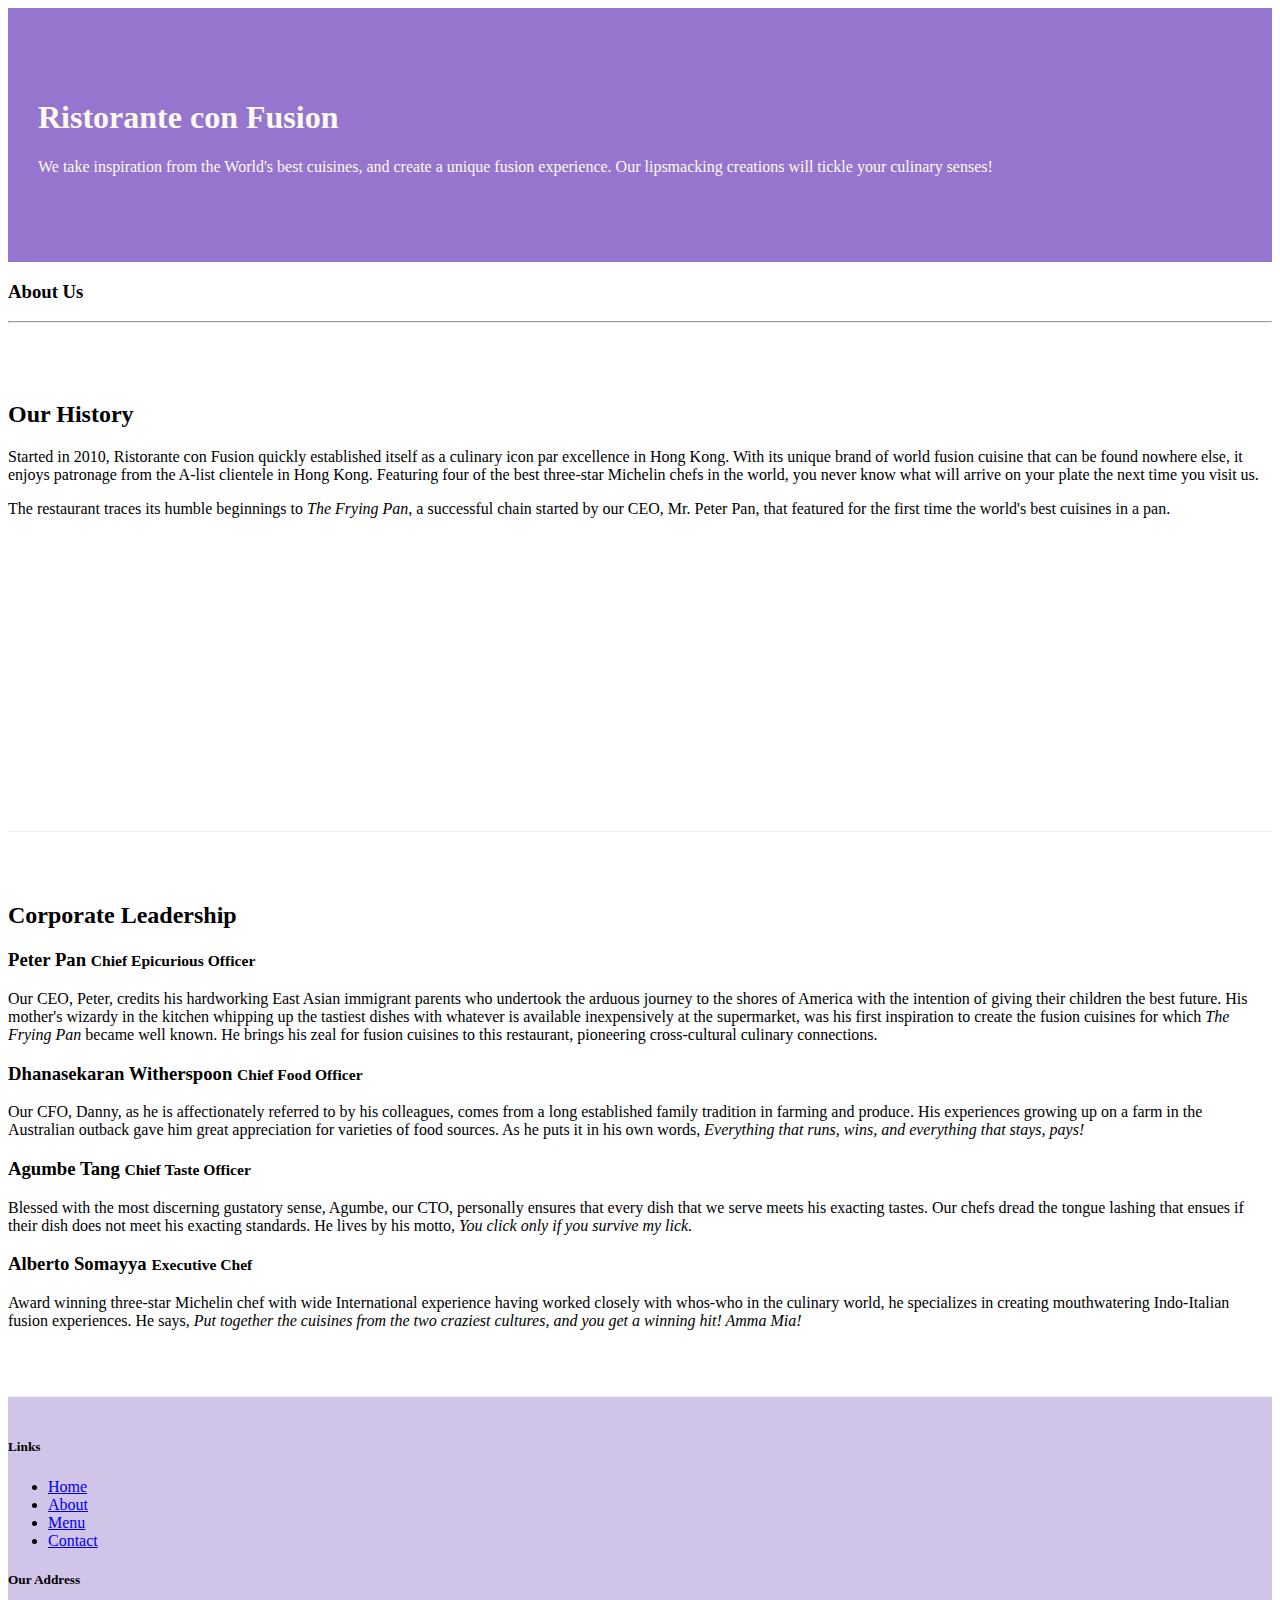
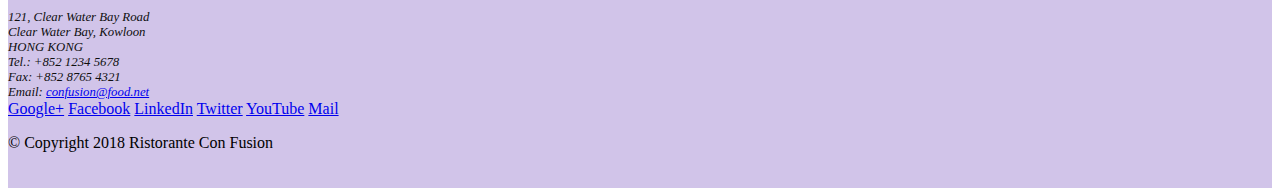
==== aboutus.html @ bcdae332 "Assignment One" ====
<!DOCTYPE html>
<html lang="en">
 
<head>
    <!-- Required meta tags always come first -->
    <meta charset="utf-8">
    <meta name="viewport" content="width=device-width, initial-scale=1, shrink-to-fit=no">
    <meta http-equiv="x-ua-compatible" content="ie=edge">

    <!-- Bootstrap CSS -->
    <link rel="stylesheet" href="node_modules/bootstrap/dist/css/bootstrap.min.css">
    <link href="css/styles.css" rel="stylesheet">
    <title>Ristorante Con Fusion: About Us</title>

</head>

<body>

    <header class="jumbotron">
        <div class="container">
            <div class="row row-header">
                <div class="col-12 col-sm-6">
                    <h1>Ristorante con Fusion</h1>
                    <p>We take inspiration from the World's best cuisines, and create a unique fusion experience. Our lipsmacking creations will tickle your culinary senses!</p>
                </div>
                <div class="col-12 col-sm">
                </div>
            </div>
        </div>
    </header>

    <div class="container">
        <div class="row">
            <div class="col-12">
               <h3>About Us</h3>
               <hr>
            </div>
        </div>

        <div class="row row-content">
            <div class="col-12 col-sm-6">
                <h2>Our History</h2>
                <p>Started in 2010, Ristorante con Fusion quickly established itself as a culinary icon par excellence in Hong Kong. With its unique brand of world fusion cuisine that can be found nowhere else, it enjoys patronage from the A-list clientele in Hong Kong.  Featuring four of the best three-star Michelin chefs in the world, you never know what will arrive on your plate the next time you visit us.</p>
                <p>The restaurant traces its humble beginnings to <em>The Frying Pan</em>, a successful chain started by our CEO, Mr. Peter Pan, that featured for the first time the world's best cuisines in a pan.</p>
            </div>
            <div>
            </div>
        </div>
       

        <div class="row row-content">
            <div class="col-12">
                <h2>Corporate Leadership</h2>
                <h3>Peter Pan <small>Chief Epicurious Officer</small></h3>
                <p class="d-none d-sm-block">Our CEO, Peter, credits his hardworking East Asian immigrant parents who undertook the arduous journey to the shores of America with the intention of giving their children the best future. His mother's wizardy in the kitchen whipping up the tastiest dishes with whatever is available inexpensively at the supermarket, was his first inspiration to create the fusion cuisines for which <em>The Frying Pan</em> became well known. He brings his zeal for fusion cuisines to this restaurant, pioneering cross-cultural culinary connections.</p>
                <h3>Dhanasekaran Witherspoon <small>Chief Food Officer</small></h3>
                <p class="d-none d-sm-block">Our CFO, Danny, as he is affectionately referred to by his colleagues, comes from a long established family tradition in farming and produce. His experiences growing up on a farm in the Australian outback gave him great appreciation for varieties of food sources. As he puts it in his own words, <em>Everything that runs, wins, and everything that stays, pays!</em></p>
                <h3>Agumbe Tang <small>Chief Taste Officer</small></h3>
                <p class="d-none d-sm-block">Blessed with the most discerning gustatory sense, Agumbe, our CTO, personally ensures that every dish that we serve meets his exacting tastes. Our chefs dread the tongue lashing that ensues if their dish does not meet his exacting standards. He lives by his motto, <em>You click only if you survive my lick.</em></p>
                <h3>Alberto Somayya <small>Executive Chef</small></h3>
                <p class="d-none d-sm-block">Award winning three-star Michelin chef with wide International experience having worked closely with whos-who in the culinary world, he specializes in creating mouthwatering Indo-Italian fusion experiences. He says, <em>Put together the cuisines from the two craziest cultures, and you get a winning hit! Amma Mia!</em></p>
            </div>
       </div>

    </div>

    <footer class="footer">
        <div class="container">
            <div class="row">             
                <div class="col-4 offset-1 col-sm-2">
                    <h5>Links</h5>
                    <ul class="list-unstyled">
                        <li><a href="#">Home</a></li>
                        <li><a href="#">About</a></li>
                        <li><a href="#">Menu</a></li>
                        <li><a href="#">Contact</a></li>
                    </ul>
                </div>
                <div class="col-7 col-sm-5">
                    <h5>Our Address</h5>
                    <address>
		              121, Clear Water Bay Road<br>
		              Clear Water Bay, Kowloon<br>
		              HONG KONG<br>
		              Tel.: +852 1234 5678<br>
		              Fax: +852 8765 4321<br>
		              Email: <a href="mailto:confusion@food.net">confusion@food.net</a>
		           </address>
                </div>
                <div class="col-12 col-sm-4 align-self-center">
                    <div class="text-center">
                        <a href="http://google.com/+">Google+</a>
                        <a href="http://www.facebook.com/profile.php?id=">Facebook</a>
                        <a href="http://www.linkedin.com/in/">LinkedIn</a>
                        <a href="http://twitter.com/">Twitter</a>
                        <a href="http://youtube.com/">YouTube</a>
                        <a href="mailto:">Mail</a>
                    </div>
                </div>
           </div>
           <div class="row justify-content-center">             
                <div class="col-auto">
                    <p>© Copyright 2018 Ristorante Con Fusion</p>
                </div>
           </div>
        </div>
    </footer>
    

     <!-- jQuery first, then Popper.js, then Bootstrap JS. -->
     <script src="node_modules/jquery/dist/jquery.slim.min.js"></script>
     <script src="node_modules/popper.js/dist/umd/popper.min.js"></script>
     <script src="node_modules/bootstrap/dist/js/bootstrap.min.js"></script> 
</body>

</html>
---- css/styles.css ----
.row-header{
    margin:0px auto;
    padding:0px;
}

.row-content {
    margin:0px auto;
    padding: 50px 0px 50px 0px;
    border-bottom: 1px ridge;
    min-height:400px;
}

.footer{
    background-color: #D1C4E9;
    margin:0px auto;
    padding: 20px 0px 20px 0px;
}

.jumbotron {
    padding:70px 30px 70px 30px;
    margin:0px auto;
    background: #9575CD ;
    color:floralwhite;
}

address{
    font-size:80%;
    margin:0px;
    color:#0f0f0f;
}
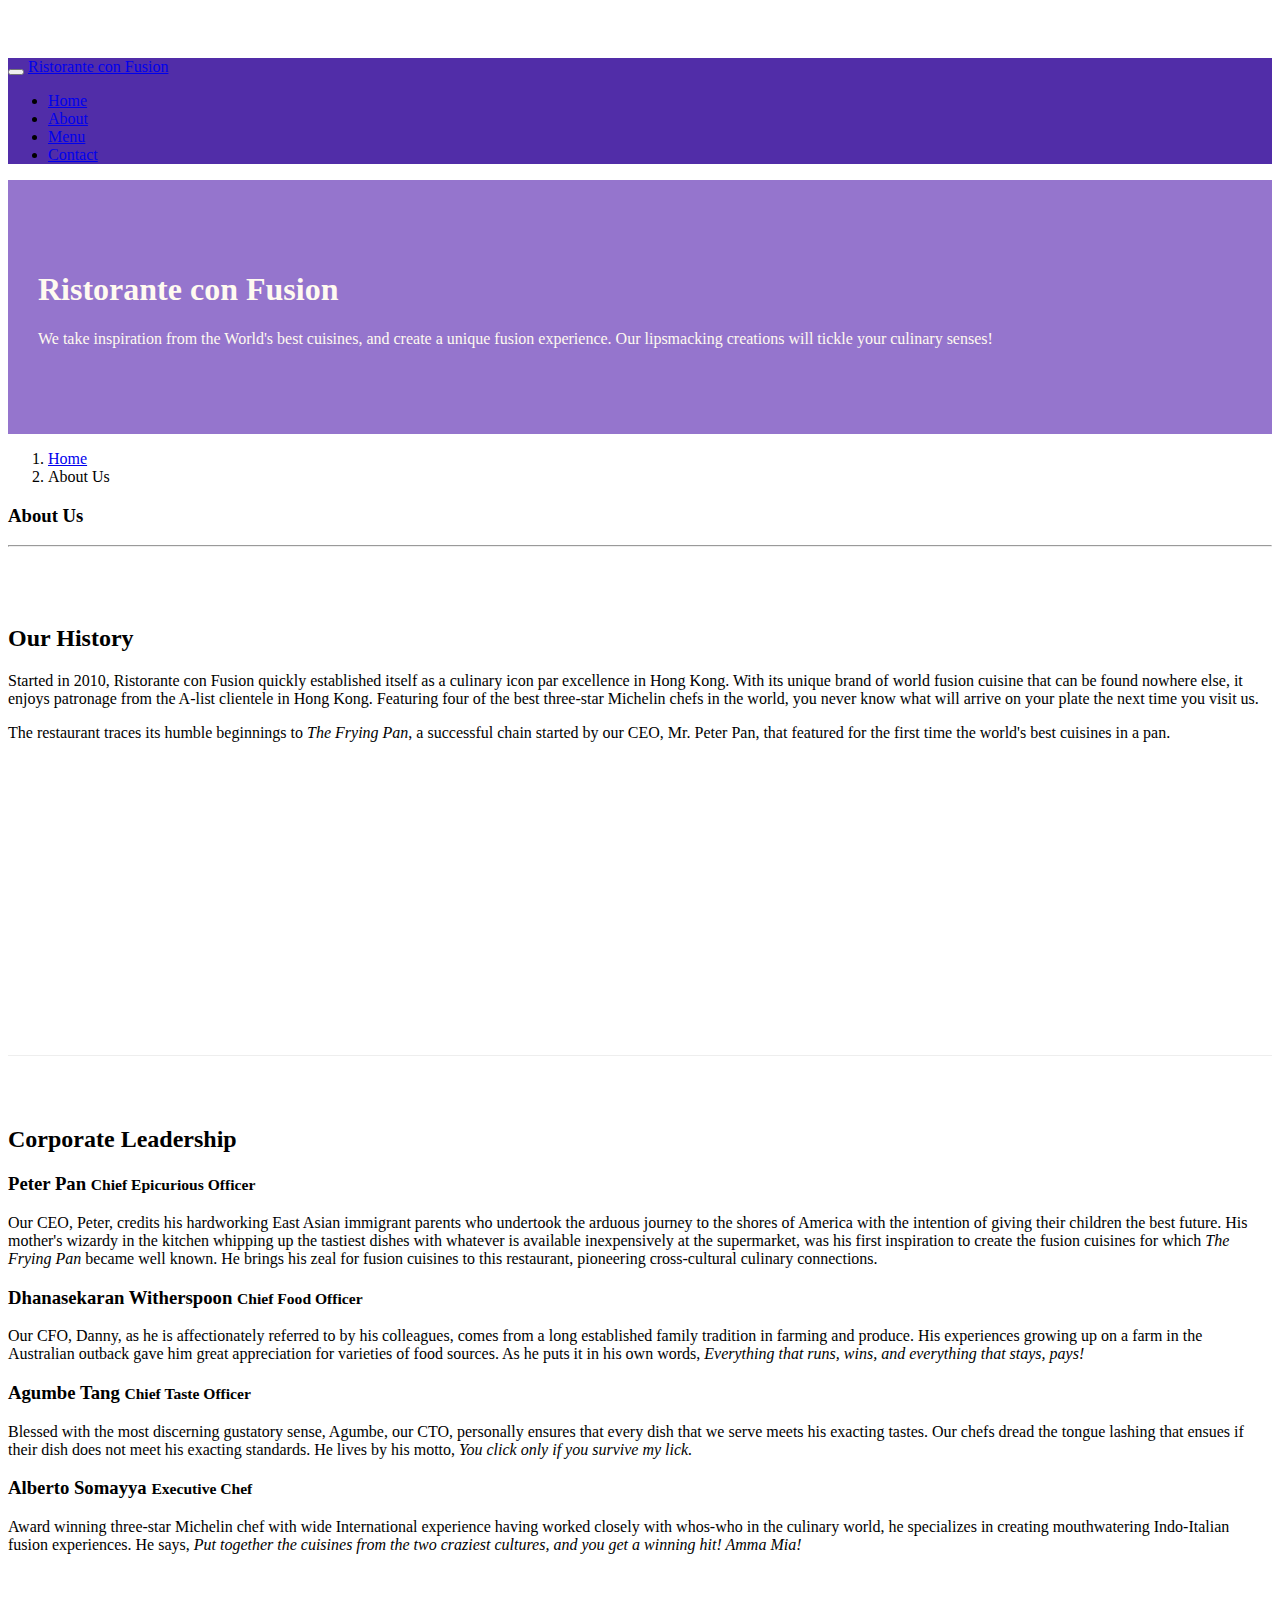
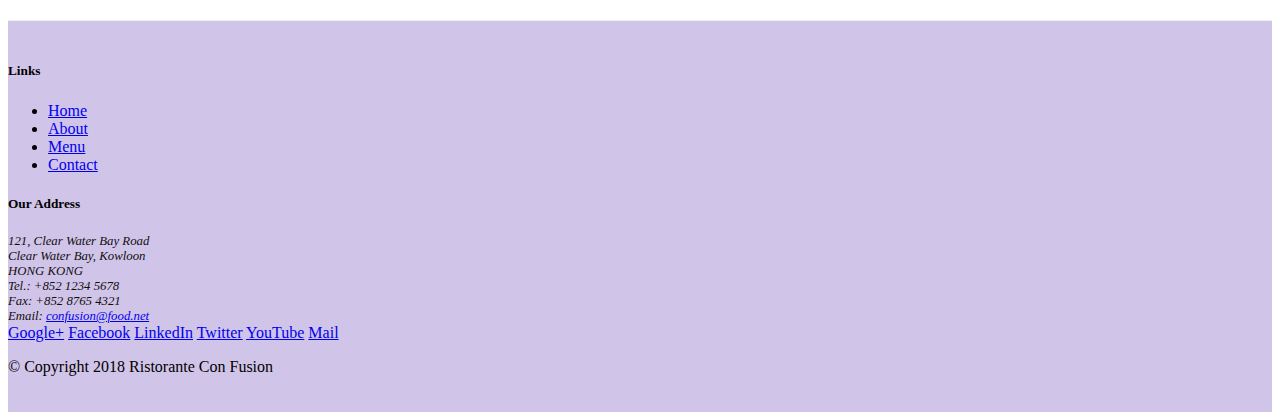
==== commit ac4353a1: "Navbar and Breadcrumbs" ====
--- a/aboutus.html
+++ b/aboutus.html
@@ -15,6 +15,22 @@
 </head>
 
 <body>
+    <nav class="navbar navbar-dark navbar-expand-sm fixed-top">
+        <div class="container">
+            <button class="navbar-toggler" type="button" data-toggle="collapse" data-target="#Navbar">
+                <span class="navbar-toggler-icon"></span>
+            </button>
+            <a href="index.html" class="navbar-brand"> Ristorante con Fusion</a>
+            <div class="collapse navbar-collapse" id="Navbar">
+                <ul class="navbar-nav mr-auto">
+                    <li class="nav-item"><a href="index.html" class="nav-link">Home</a></li>
+                    <li class="nav-item active"><a href="#" class="nav-link">About</a></li>
+                    <li class="nav-item"><a href="#" class="nav-link">Menu</a></li>
+                    <li class="nav-item"><a href="#" class="nav-link">Contact</a></li>
+                </ul>
+            </div>
+        </div>
+    </nav>
 
     <header class="jumbotron">
         <div class="container">
@@ -31,6 +47,10 @@
 
     <div class="container">
         <div class="row">
+            <ol class="col-12 breadcrumb">
+                <li class="breadcrumb-item"><a href="./index.html">Home</a></li>
+                <li class="breadcrumb-item active">About Us</li>
+            </ol>
             <div class="col-12">
                <h3>About Us</h3>
                <hr>
@@ -70,8 +90,8 @@
                 <div class="col-4 offset-1 col-sm-2">
                     <h5>Links</h5>
                     <ul class="list-unstyled">
-                        <li><a href="#">Home</a></li>
-                        <li><a href="#">About</a></li>
+                        <li><a href="./index.html">Home</a></li>
+                        <li><a href="./aboutus.html">About</a></li>
                         <li><a href="#">Menu</a></li>
                         <li><a href="#">Contact</a></li>
                     </ul>
--- a/css/styles.css
+++ b/css/styles.css
@@ -27,4 +27,13 @@
     font-size:80%;
     margin:0px;
     color:#0f0f0f;
+}
+
+body{
+    padding:50px 0px 0px 0px;
+    z-index:0;
+}
+
+.navbar-dark {
+     background-color: #512DA8;
 }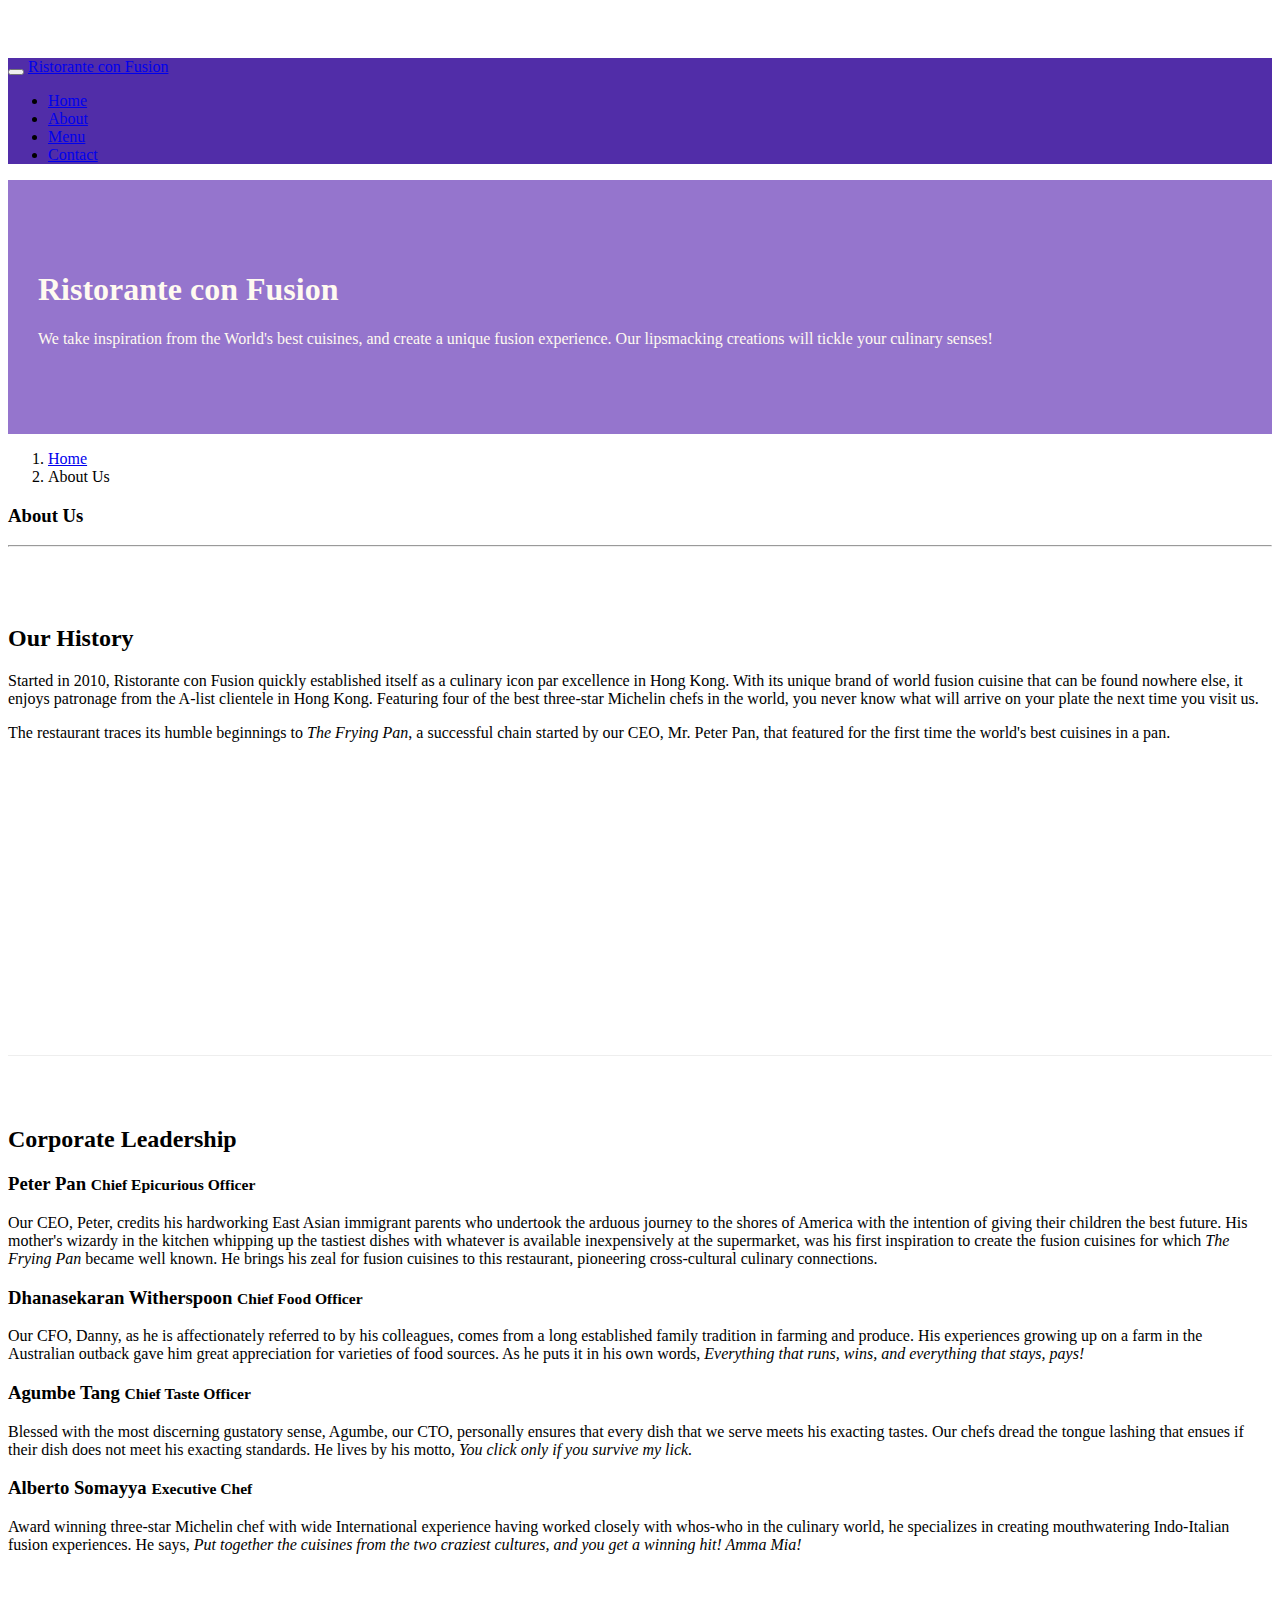
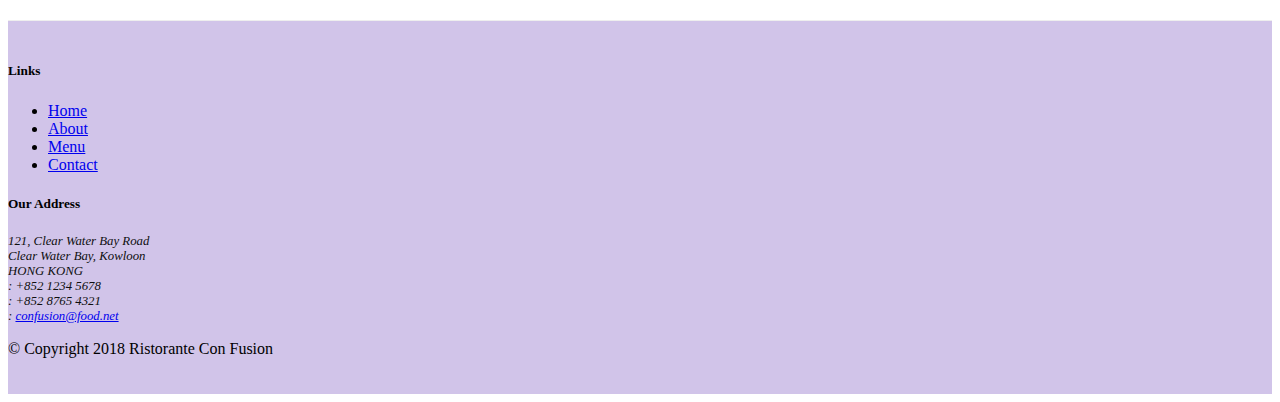
==== commit ae609de8: "Icon Fonts" ====
--- a/aboutus.html
+++ b/aboutus.html
@@ -9,6 +9,8 @@
 
     <!-- Bootstrap CSS -->
     <link rel="stylesheet" href="node_modules/bootstrap/dist/css/bootstrap.min.css">
+    <link rel="stylesheet" href="node_modules/font-awesome/css/font-awesome.min.css">
+    <link rel="stylesheet" href="node_modules/bootstrap-social/bootstrap-social.css">
     <link href="css/styles.css" rel="stylesheet">
     <title>Ristorante Con Fusion: About Us</title>
 
@@ -23,10 +25,10 @@
             <a href="index.html" class="navbar-brand"> Ristorante con Fusion</a>
             <div class="collapse navbar-collapse" id="Navbar">
                 <ul class="navbar-nav mr-auto">
-                    <li class="nav-item"><a href="index.html" class="nav-link">Home</a></li>
-                    <li class="nav-item active"><a href="#" class="nav-link">About</a></li>
-                    <li class="nav-item"><a href="#" class="nav-link">Menu</a></li>
-                    <li class="nav-item"><a href="#" class="nav-link">Contact</a></li>
+                    <li class="nav-item"><a class="nav-link" href="./index.html"><span class="fa fa-home fa-lg"></span> Home</a></li>
+                    <li class="nav-item active"><a class="nav-link" href="#"><span class="fa fa-info fa-lg"></span> About</a></li>
+                    <li class="nav-item"><a class="nav-link" href="#"><span class="fa fa-list fa-lg"></span> Menu</a></li>
+                    <li class="nav-item"><a class="nav-link" href="#"><span class="fa fa-address-card fa-lg"></span> Contact</a></li> 
                 </ul>
             </div>
         </div>
@@ -102,19 +104,20 @@
 		              121, Clear Water Bay Road<br>
 		              Clear Water Bay, Kowloon<br>
 		              HONG KONG<br>
-		              Tel.: +852 1234 5678<br>
-		              Fax: +852 8765 4321<br>
-		              Email: <a href="mailto:confusion@food.net">confusion@food.net</a>
+                      <i class="fa fa-phone fa-lg"></i>: +852 1234 5678<br>
+                      <i class="fa fa-fax fa-lg"></i>: +852 8765 4321<br>
+                      <i class="fa fa-envelope fa-lg"></i>: 
+                      <a href="mailto:confusion@food.net">confusion@food.net</a>
 		           </address>
                 </div>
                 <div class="col-12 col-sm-4 align-self-center">
                     <div class="text-center">
-                        <a href="http://google.com/+">Google+</a>
-                        <a href="http://www.facebook.com/profile.php?id=">Facebook</a>
-                        <a href="http://www.linkedin.com/in/">LinkedIn</a>
-                        <a href="http://twitter.com/">Twitter</a>
-                        <a href="http://youtube.com/">YouTube</a>
-                        <a href="mailto:">Mail</a>
+                        <a class="btn btn-social-icon btn-google" href="http://google.com/+"><i class="fa fa-google-plus"></i></a>
+                        <a class="btn btn-social-icon btn-facebook" href="http://www.facebook.com/profile.php?id="><i class="fa fa-facebook"></i></a>
+                        <a class="btn btn-social-icon btn-linkedin" href="http://www.linkedin.com/in/"><i class="fa fa-linkedin"></i></a>
+                        <a class="btn btn-social-icon btn-twitter" href="http://twitter.com/"><i class="fa fa-twitter"></i></a>
+                        <a class="btn btn-social-icon btn-google" href="http://youtube.com/"><i class="fa fa-youtube"></i></a>
+                        <a class="btn btn-social-icon" href="mailto:"><i class="fa fa-envelope-o"></i></a>
                     </div>
                 </div>
            </div>
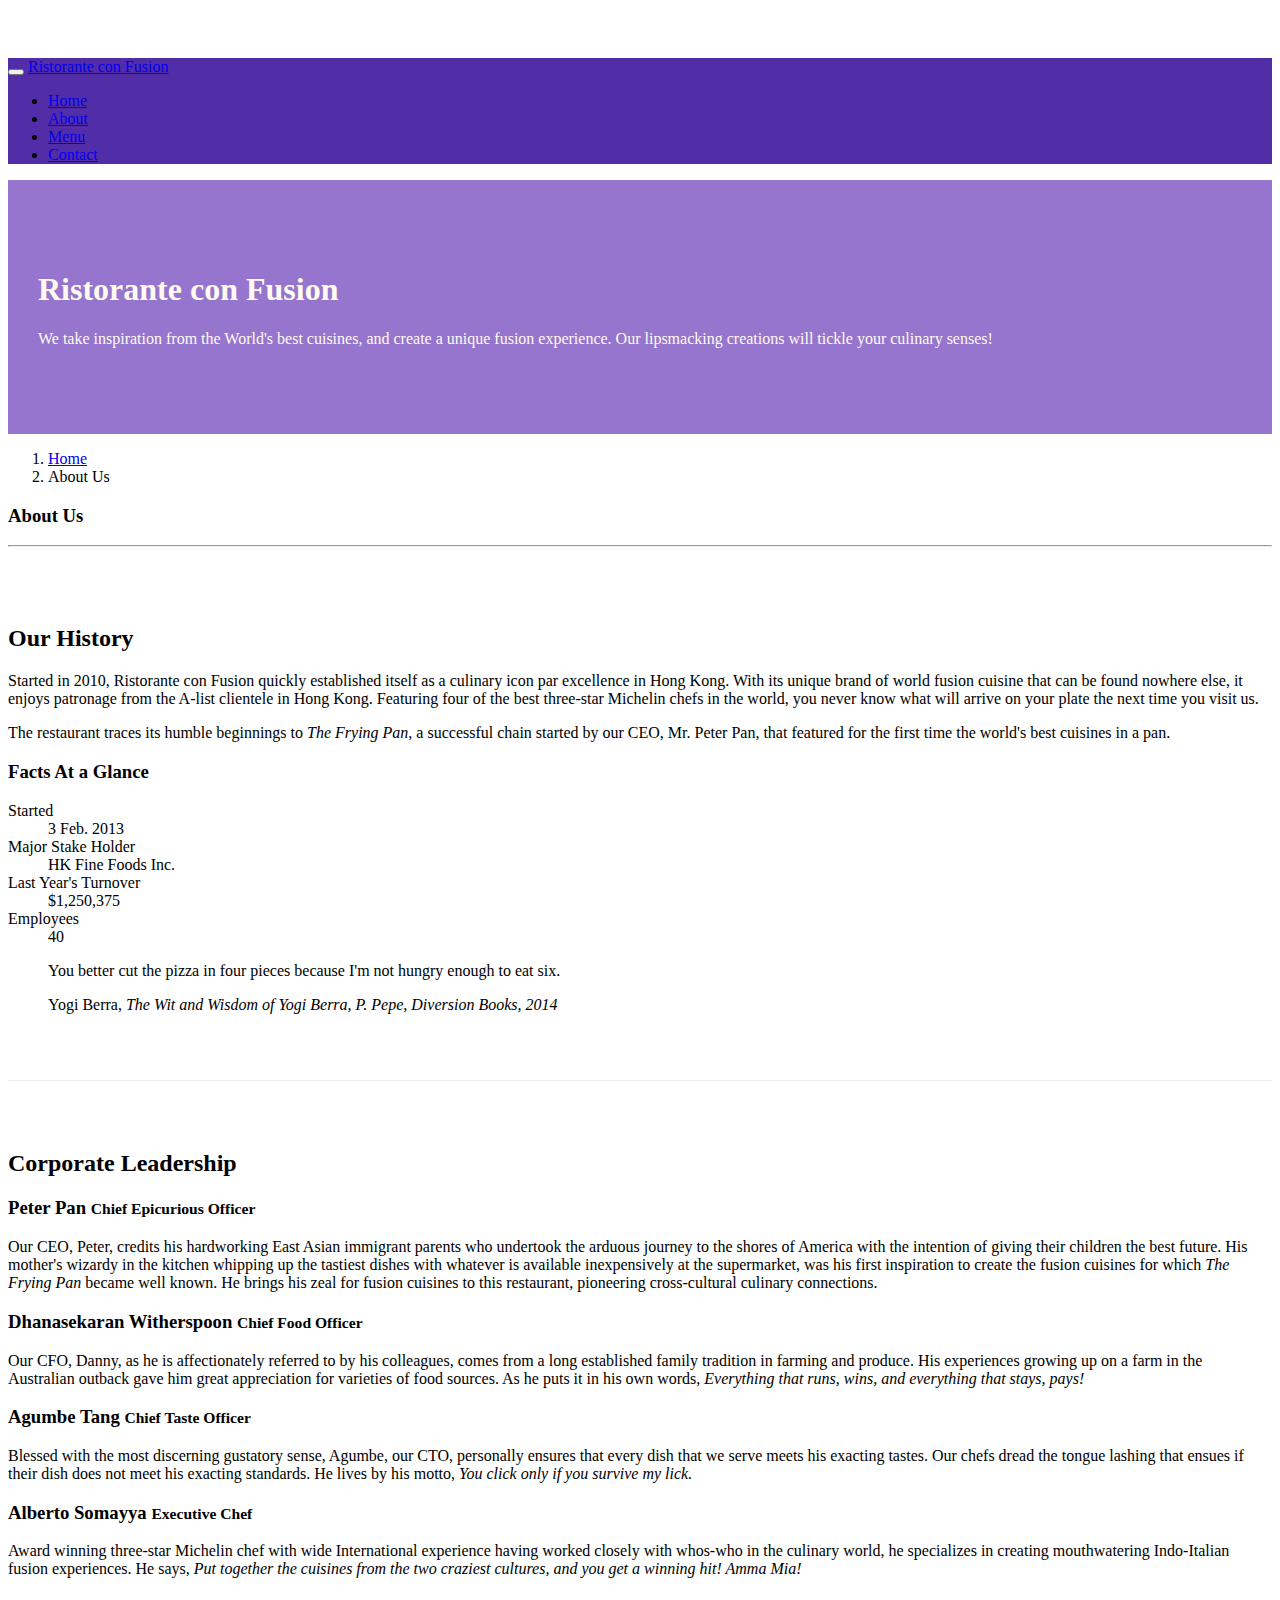
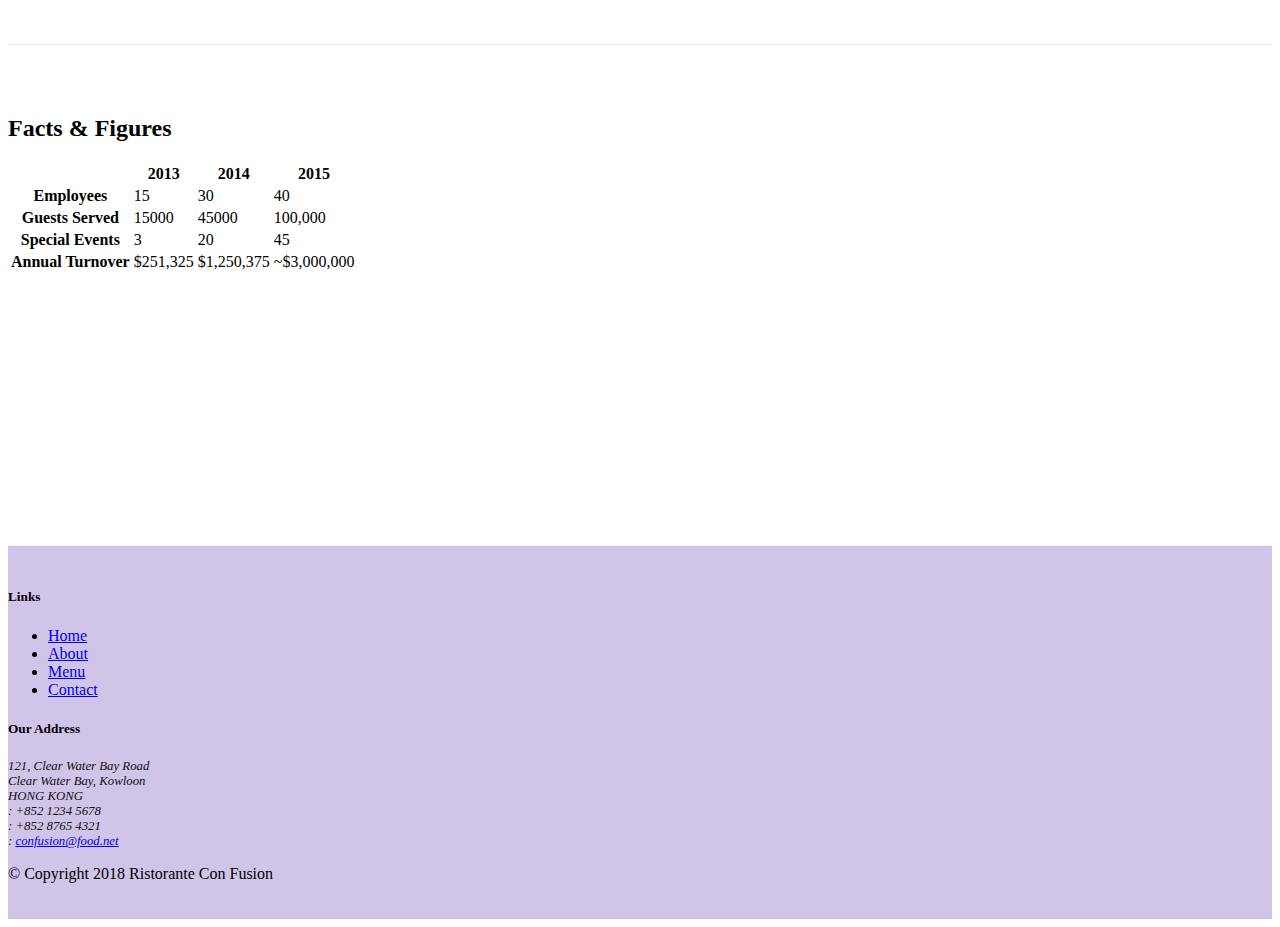
==== commit fa28c8b4: "Tables and Cards" ====
--- a/aboutus.html
+++ b/aboutus.html
@@ -28,7 +28,7 @@
                     <li class="nav-item"><a class="nav-link" href="./index.html"><span class="fa fa-home fa-lg"></span> Home</a></li>
                     <li class="nav-item active"><a class="nav-link" href="#"><span class="fa fa-info fa-lg"></span> About</a></li>
                     <li class="nav-item"><a class="nav-link" href="#"><span class="fa fa-list fa-lg"></span> Menu</a></li>
-                    <li class="nav-item"><a class="nav-link" href="#"><span class="fa fa-address-card fa-lg"></span> Contact</a></li> 
+                    <li class="nav-item"><a class="nav-link" href="./contactus.html"><span class="fa fa-address-card fa-lg"></span> Contact</a></li> 
                 </ul>
             </div>
         </div>
@@ -65,7 +65,34 @@
                 <p>Started in 2010, Ristorante con Fusion quickly established itself as a culinary icon par excellence in Hong Kong. With its unique brand of world fusion cuisine that can be found nowhere else, it enjoys patronage from the A-list clientele in Hong Kong.  Featuring four of the best three-star Michelin chefs in the world, you never know what will arrive on your plate the next time you visit us.</p>
                 <p>The restaurant traces its humble beginnings to <em>The Frying Pan</em>, a successful chain started by our CEO, Mr. Peter Pan, that featured for the first time the world's best cuisines in a pan.</p>
             </div>
-            <div>
+            <div class="col-12 col-sm-6">
+                <div class="card">
+                    <h3 class="card-header bg-primary text-white">Facts At a Glance</h3>
+                    <div class="card-body">
+                        <dl class="row">
+                            <dt class="col-6">Started</dt>
+                            <dd class="col-6">3 Feb. 2013</dd>
+                            <dt class="col-6">Major Stake Holder</dt>
+                            <dd class="col-6">HK Fine Foods Inc.</dd>
+                            <dt class="col-6">Last Year's Turnover</dt>
+                            <dd class="col-6">$1,250,375</dd>
+                            <dt class="col-6">Employees</dt>
+                            <dd class="col-6">40</dd>
+                        </dl>
+                    </div>
+                </div>
+            </div>
+            <div class="col-12">
+                <div class="card card-body bg-light">
+                    <blockquote class="blockquote">
+                        <p class="mb-0">You better cut the pizza in four pieces because
+                            I'm not hungry enough to eat six.</p>
+                        <footer class="blockquote-footer">Yogi Berra,
+                            <cite title="Source Title">The Wit and Wisdom of Yogi Berra,
+                            P. Pepe, Diversion Books, 2014</cite>
+                        </footer>
+                    </blockquote>
+                </div>
             </div>
         </div>
        
@@ -84,6 +111,52 @@
             </div>
        </div>
 
+       <div class="row row-content">
+            <div class="col-12 col-sm-9">
+                <h2>Facts &amp; Figures</h2>
+                <div class="table-responsive">
+                    <table class="table table-striped">
+                        <thead class="thead-dark">
+                            <tr>
+                                <th>&nbsp;</th>
+                                <th>2013</th>
+                                <th>2014</th>
+                                <th>2015</th>
+                            </tr>
+                        </thead>
+                        <tbody>
+                            <tr>
+                                <th>Employees</th>
+                                <td>15</td>
+                                <td>30</td>
+                                <td>40</td>
+                            </tr>
+                            <tr>
+                                <th>Guests Served</th>
+                                <td>15000</td>
+                                <td>45000</td>
+                                <td>100,000</td>
+                            </tr>
+                            <tr>
+                                <th>Special Events</th>
+                                <td>3</td>
+                                <td>20</td>
+                                <td>45</td>
+                            </tr>
+                            <tr>
+                                <th>Annual Turnover</th>
+                                <td>$251,325</td>
+                                <td>$1,250,375</td>
+                                <td>~$3,000,000</td>
+                            </tr>
+                        </tbody>
+                    </table>
+                </div>
+            </div>
+            <div class="col-12 col-sm-3">
+            </div>
+        </div> 
+
     </div>
 
     <footer class="footer">
@@ -95,7 +168,7 @@
                         <li><a href="./index.html">Home</a></li>
                         <li><a href="./aboutus.html">About</a></li>
                         <li><a href="#">Menu</a></li>
-                        <li><a href="#">Contact</a></li>
+                        <li><a href="./contactus.html">Contact</a></li>
                     </ul>
                 </div>
                 <div class="col-7 col-sm-5">
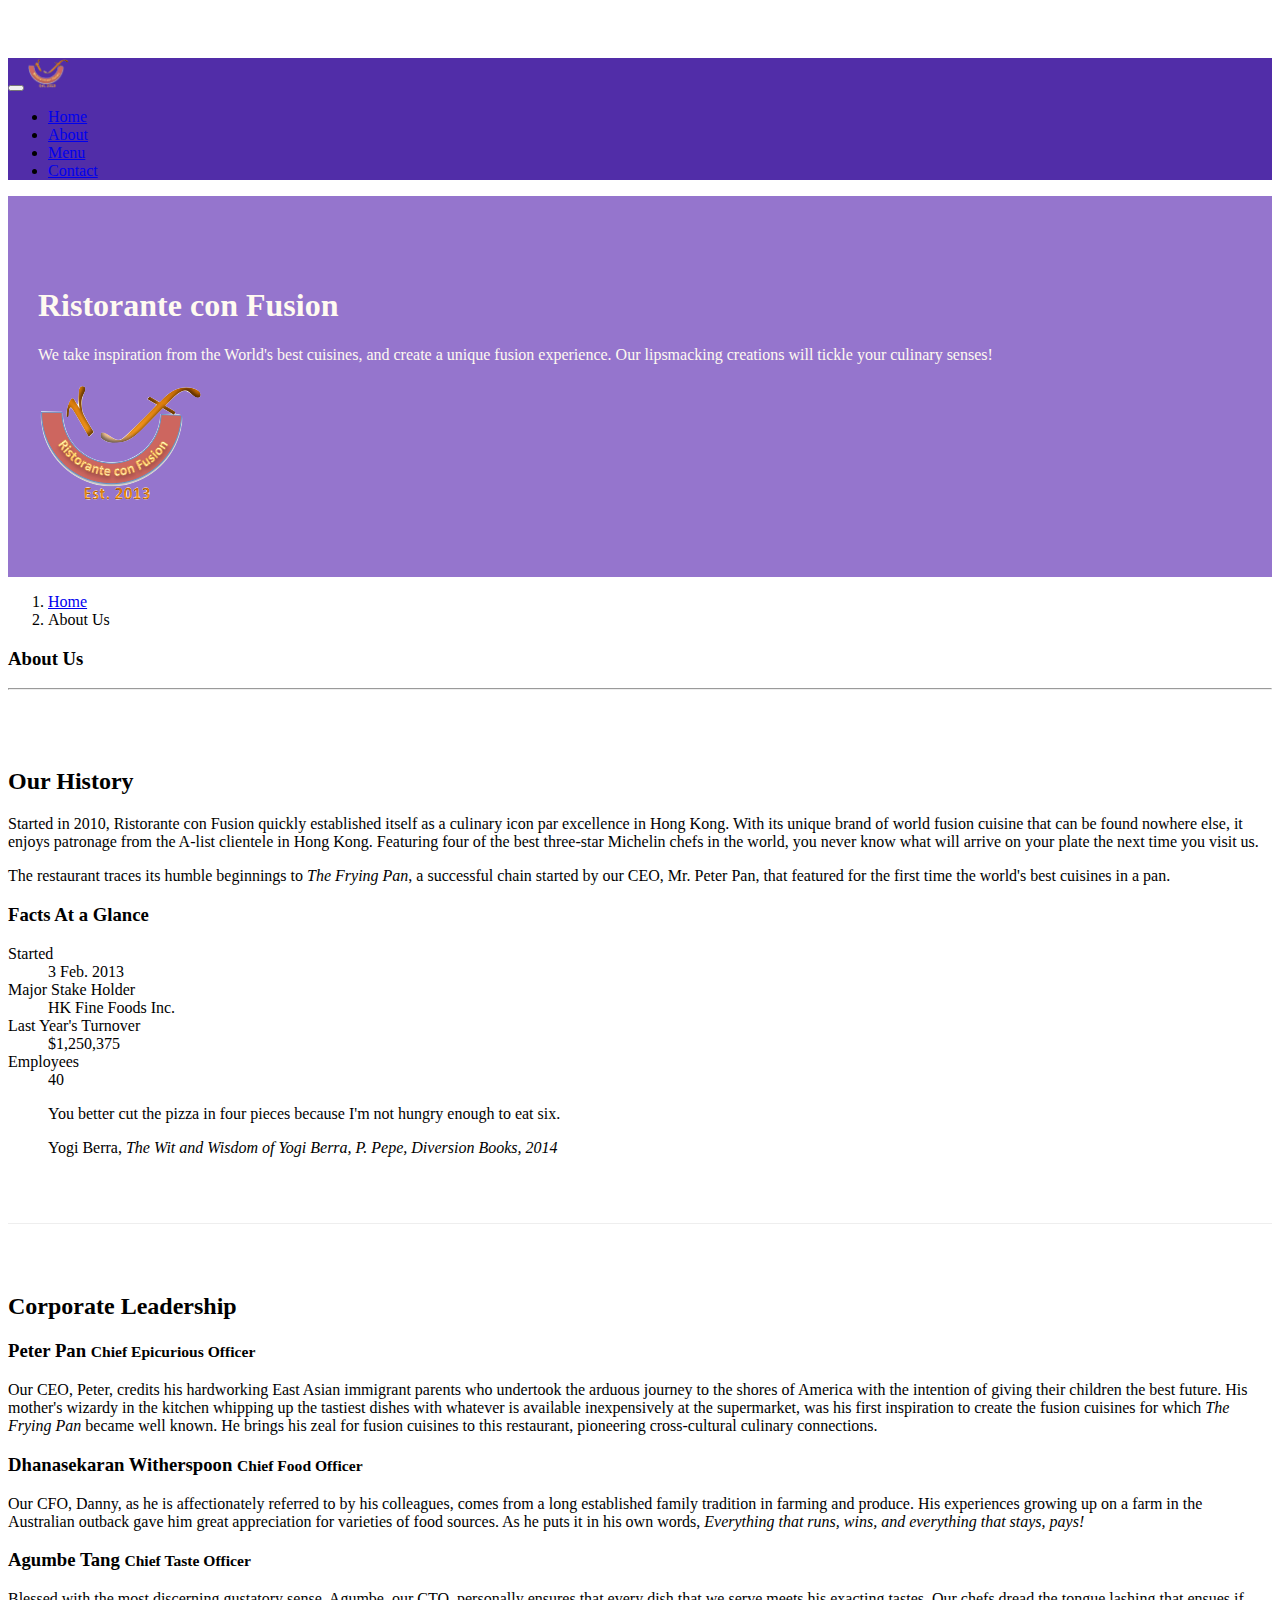
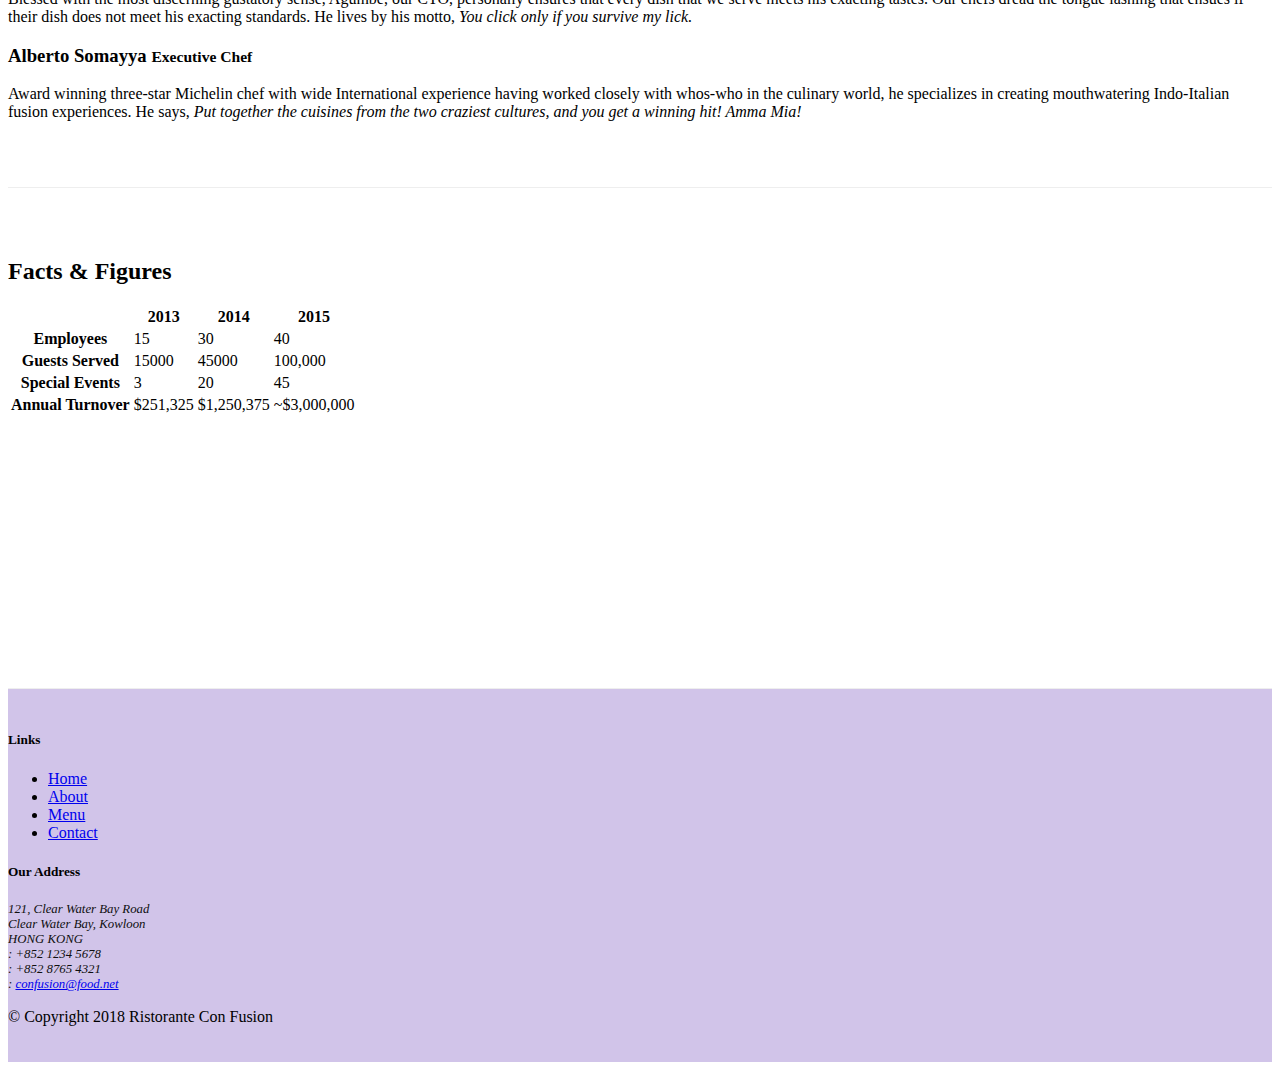
==== commit 549900f9: "images and media" ====
--- a/aboutus.html
+++ b/aboutus.html
@@ -22,7 +22,7 @@
             <button class="navbar-toggler" type="button" data-toggle="collapse" data-target="#Navbar">
                 <span class="navbar-toggler-icon"></span>
             </button>
-            <a href="index.html" class="navbar-brand"> Ristorante con Fusion</a>
+            <a class="navbar-brand mr-auto" href="#"><img src="img/logo.png" height="30" width="41"></a>
             <div class="collapse navbar-collapse" id="Navbar">
                 <ul class="navbar-nav mr-auto">
                     <li class="nav-item"><a class="nav-link" href="./index.html"><span class="fa fa-home fa-lg"></span> Home</a></li>
@@ -41,7 +41,8 @@
                     <h1>Ristorante con Fusion</h1>
                     <p>We take inspiration from the World's best cuisines, and create a unique fusion experience. Our lipsmacking creations will tickle your culinary senses!</p>
                 </div>
-                <div class="col-12 col-sm">
+                <div class="col-12 col-sm align-self-center">
+                    <img src="img/logo.png" class="img-fluid">
                 </div>
             </div>
         </div>
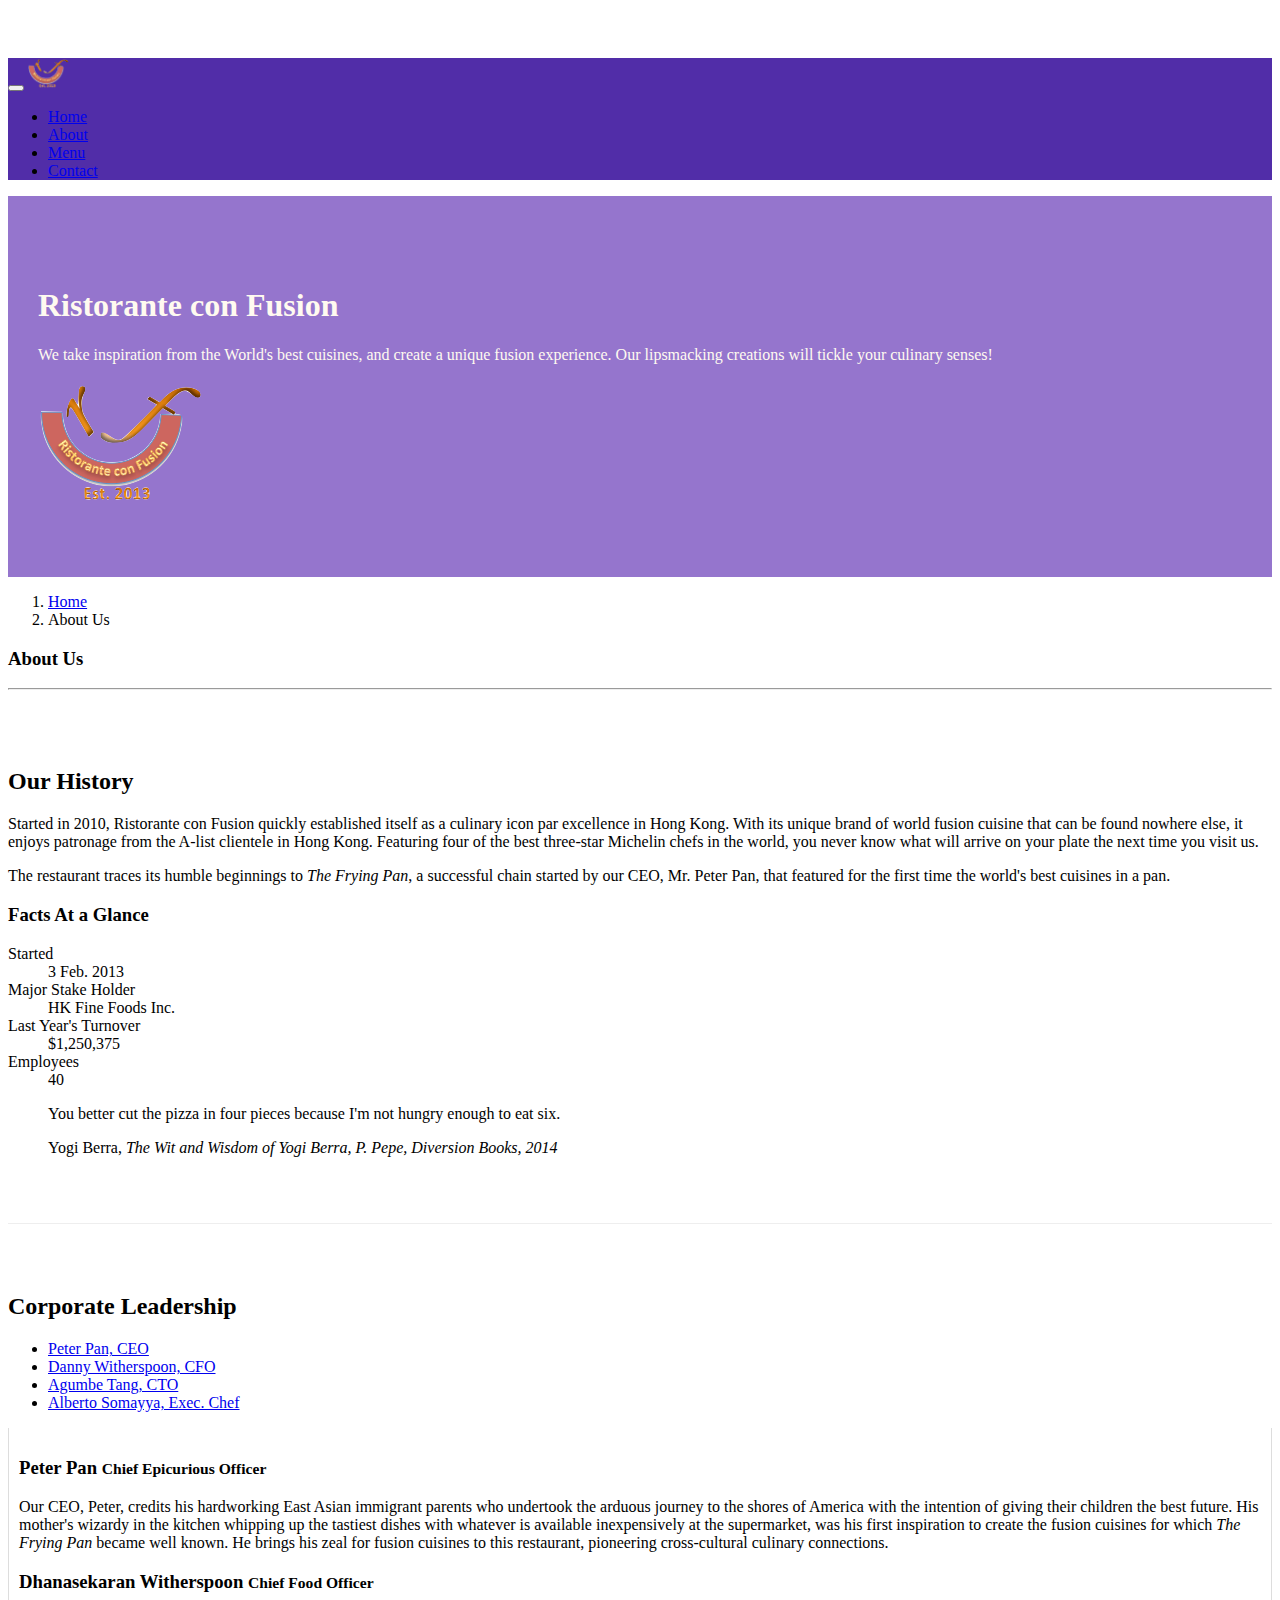
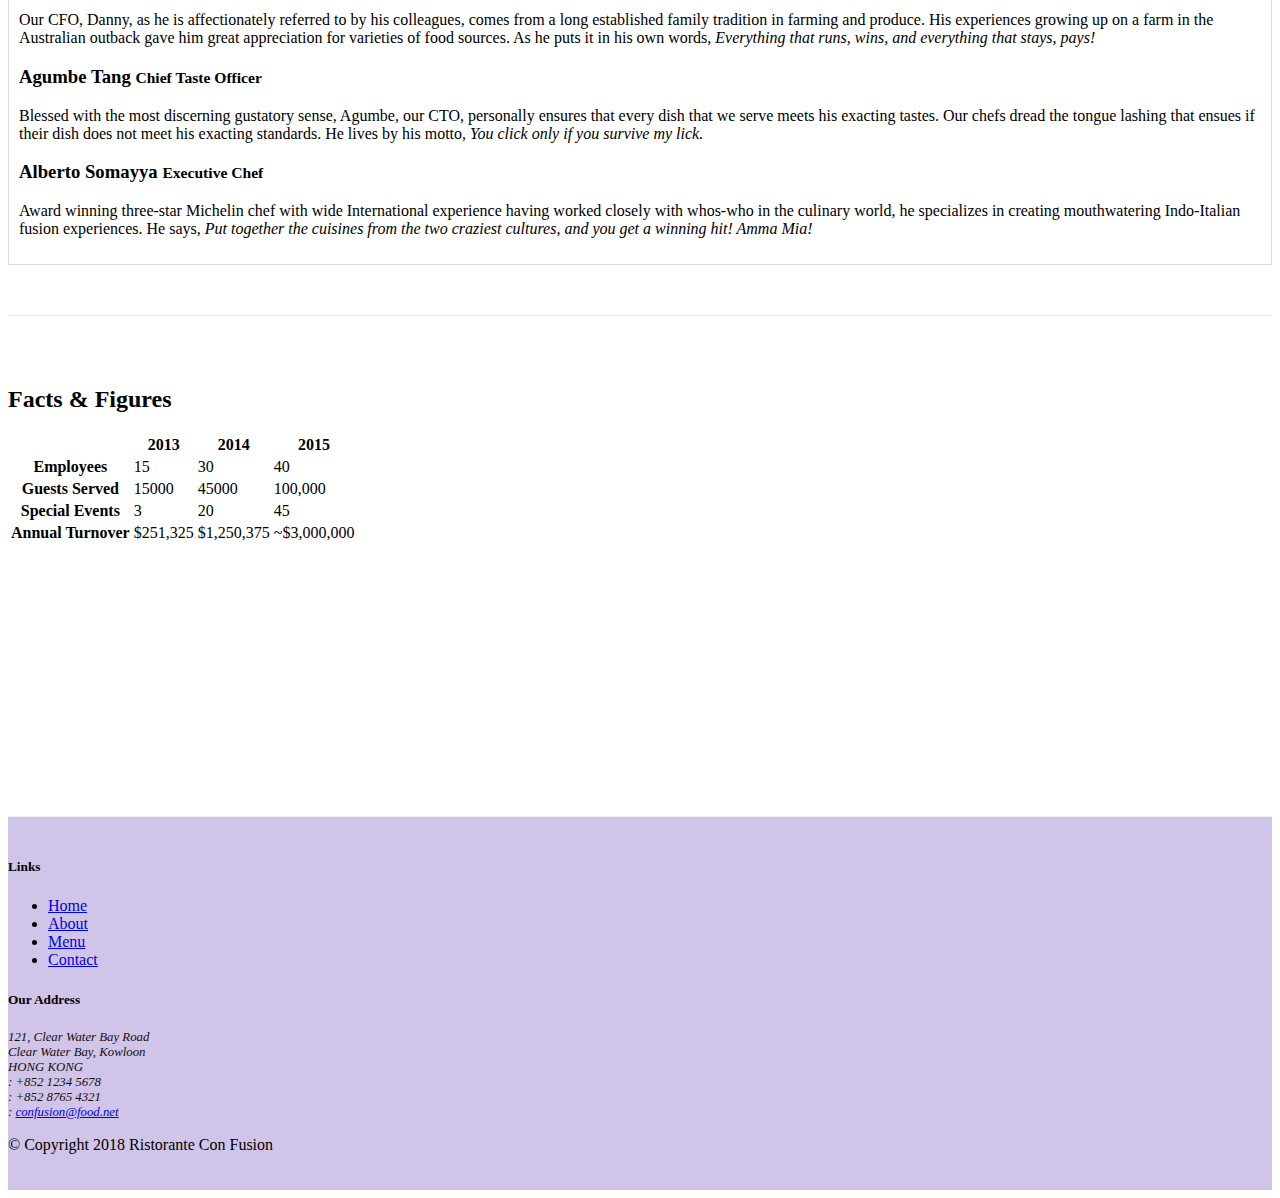
==== commit 69785fbd: "Tabs" ====
--- a/aboutus.html
+++ b/aboutus.html
@@ -101,14 +101,45 @@
         <div class="row row-content">
             <div class="col-12">
                 <h2>Corporate Leadership</h2>
-                <h3>Peter Pan <small>Chief Epicurious Officer</small></h3>
-                <p class="d-none d-sm-block">Our CEO, Peter, credits his hardworking East Asian immigrant parents who undertook the arduous journey to the shores of America with the intention of giving their children the best future. His mother's wizardy in the kitchen whipping up the tastiest dishes with whatever is available inexpensively at the supermarket, was his first inspiration to create the fusion cuisines for which <em>The Frying Pan</em> became well known. He brings his zeal for fusion cuisines to this restaurant, pioneering cross-cultural culinary connections.</p>
-                <h3>Dhanasekaran Witherspoon <small>Chief Food Officer</small></h3>
-                <p class="d-none d-sm-block">Our CFO, Danny, as he is affectionately referred to by his colleagues, comes from a long established family tradition in farming and produce. His experiences growing up on a farm in the Australian outback gave him great appreciation for varieties of food sources. As he puts it in his own words, <em>Everything that runs, wins, and everything that stays, pays!</em></p>
-                <h3>Agumbe Tang <small>Chief Taste Officer</small></h3>
-                <p class="d-none d-sm-block">Blessed with the most discerning gustatory sense, Agumbe, our CTO, personally ensures that every dish that we serve meets his exacting tastes. Our chefs dread the tongue lashing that ensues if their dish does not meet his exacting standards. He lives by his motto, <em>You click only if you survive my lick.</em></p>
-                <h3>Alberto Somayya <small>Executive Chef</small></h3>
-                <p class="d-none d-sm-block">Award winning three-star Michelin chef with wide International experience having worked closely with whos-who in the culinary world, he specializes in creating mouthwatering Indo-Italian fusion experiences. He says, <em>Put together the cuisines from the two craziest cultures, and you get a winning hit! Amma Mia!</em></p>
+
+                <ul class="nav nav-tabs">
+                    <li class="nav-item">
+                      <a class="nav-link active" href="#peter"
+                        role="tab" data-toggle="tab">Peter Pan, CEO</a>
+                    </li>
+                    <li class="nav-item">
+                      <a class="nav-link" href="#danny" role="tab"
+                        data-toggle="tab">Danny Witherspoon, CFO</a>
+                    </li>
+                    <li class="nav-item">
+                      <a class="nav-link" href="#agumbe"role="tab"
+                        data-toggle="tab">Agumbe Tang, CTO</a>
+                    </li>
+                    <li class="nav-item">
+                      <a class="nav-link" href="#alberto" role="tab"
+                        data-toggle="tab">Alberto Somayya, Exec. Chef</a>
+                    </li>
+                </ul>
+
+                <div class="tab-content">
+                    <div role="tabpanel" class="tab-pane fade show active" id="peter">
+                        <h3>Peter Pan <small>Chief Epicurious Officer</small></h3>
+                        <p class="d-none d-sm-block">Our CEO, Peter, credits his hardworking East Asian immigrant parents who undertook the arduous journey to the shores of America with the intention of giving their children the best future. His mother's wizardy in the kitchen whipping up the tastiest dishes with whatever is available inexpensively at the supermarket, was his first inspiration to create the fusion cuisines for which <em>The Frying Pan</em> became well known. He brings his zeal for fusion cuisines to this restaurant, pioneering cross-cultural culinary connections.</p>
+                    </div>
+                    <div role="tabpanel" class="tab-pane fade" id="danny">
+                        <h3>Dhanasekaran Witherspoon <small>Chief Food Officer</small></h3>
+                        <p class="d-none d-sm-block">Our CFO, Danny, as he is affectionately referred to by his colleagues, comes from a long established family tradition in farming and produce. His experiences growing up on a farm in the Australian outback gave him great appreciation for varieties of food sources. As he puts it in his own words, <em>Everything that runs, wins, and everything that stays, pays!</em></p>  
+                    </div>
+                    <div role="tabpanel" class="tab-pane fade" id="agumbe">
+                        <h3>Agumbe Tang <small>Chief Taste Officer</small></h3>
+                        <p class="d-none d-sm-block">Blessed with the most discerning gustatory sense, Agumbe, our CTO, personally ensures that every dish that we serve meets his exacting tastes. Our chefs dread the tongue lashing that ensues if their dish does not meet his exacting standards. He lives by his motto, <em>You click only if you survive my lick.</em></p>        
+                    </div>
+                    <div role="tabpanel" class="tab-pane fade" id="alberto">
+                        <h3>Alberto Somayya <small>Executive Chef</small></h3>
+                        <p class="d-none d-sm-block">Award winning three-star Michelin chef with wide International experience having worked closely with whos-who in the culinary world, he specializes in creating mouthwatering Indo-Italian fusion experiences. He says, <em>Put together the cuisines from the two craziest cultures, and you get a winning hit! Amma Mia!</em></p>        
+                    </div>
+                </div>
+
             </div>
        </div>
 
--- a/css/styles.css
+++ b/css/styles.css
@@ -36,4 +36,11 @@
 
 .navbar-dark {
      background-color: #512DA8;
+}
+
+.tab-content {
+    border-left: 1px solid #ddd;
+    border-right: 1px solid #ddd;
+    border-bottom: 1px solid #ddd;
+    padding: 10px;
 }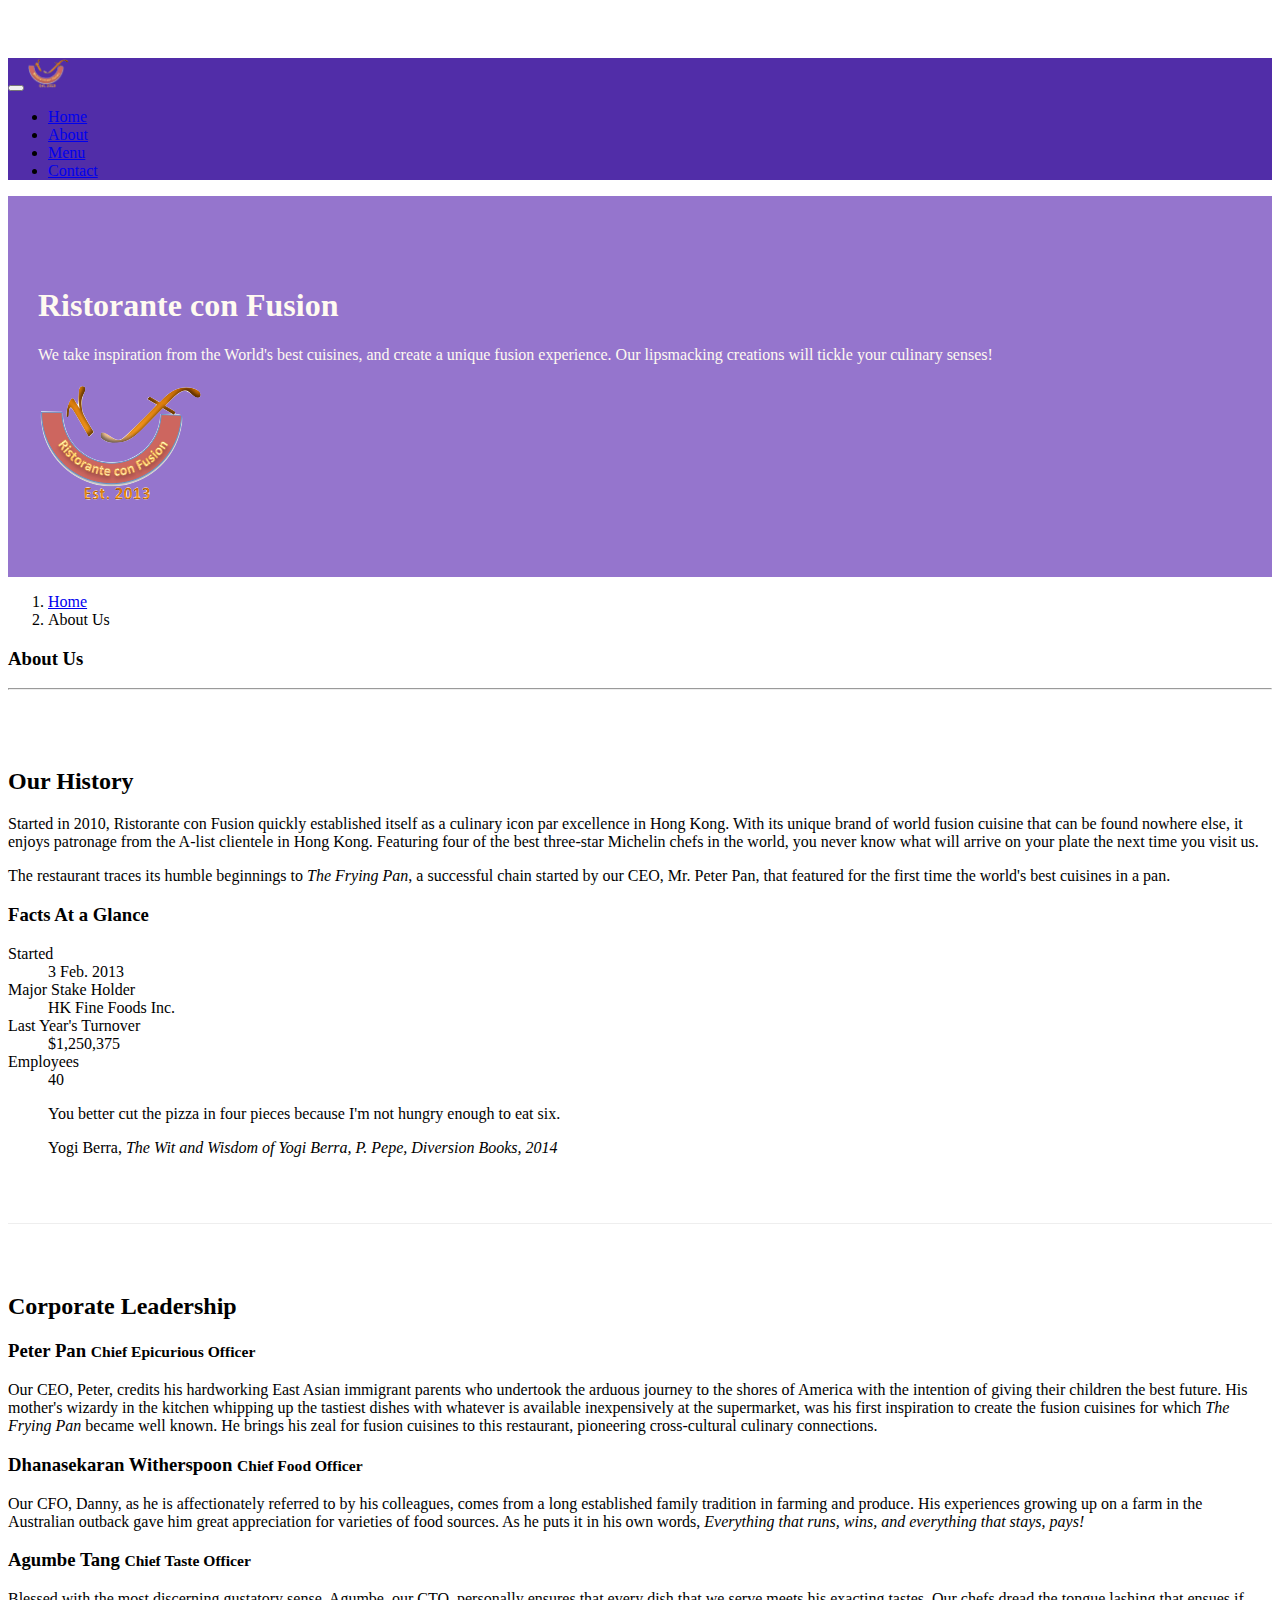
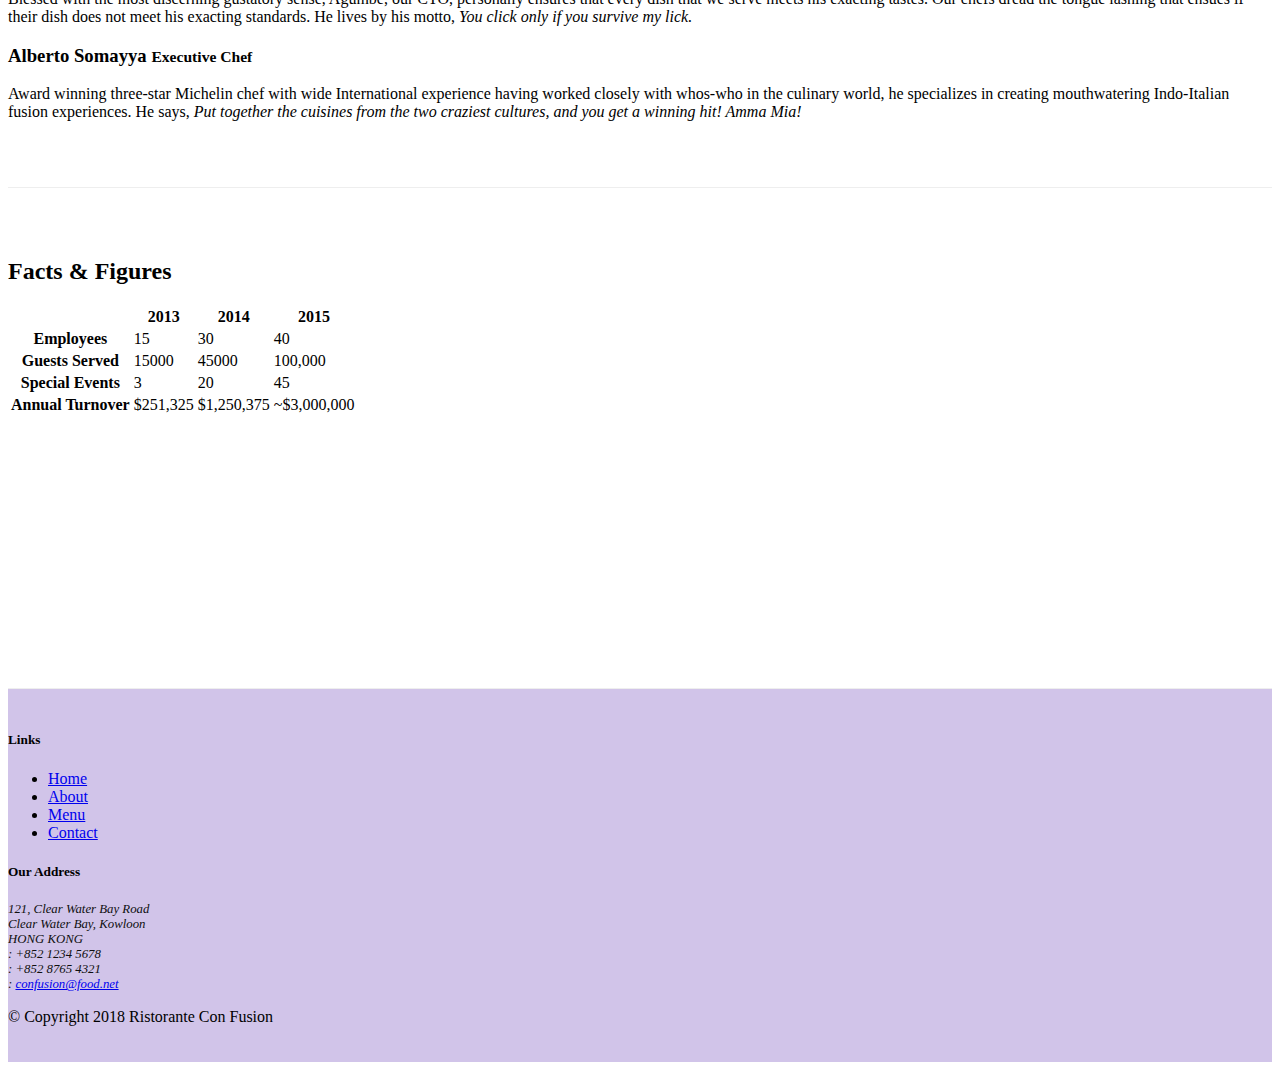
==== commit 14817429: "Accordion" ====
--- a/aboutus.html
+++ b/aboutus.html
@@ -100,9 +100,9 @@
 
         <div class="row row-content">
             <div class="col-12">
+
                 <h2>Corporate Leadership</h2>
-
-                <ul class="nav nav-tabs">
+                <!-- <ul class="nav nav-tabs">
                     <li class="nav-item">
                       <a class="nav-link active" href="#peter"
                         role="tab" data-toggle="tab">Peter Pan, CEO</a>
@@ -119,9 +119,8 @@
                       <a class="nav-link" href="#alberto" role="tab"
                         data-toggle="tab">Alberto Somayya, Exec. Chef</a>
                     </li>
-                </ul>
-
-                <div class="tab-content">
+                </ul> -->
+                <!-- <div class="tab-content">
                     <div role="tabpanel" class="tab-pane fade show active" id="peter">
                         <h3>Peter Pan <small>Chief Epicurious Officer</small></h3>
                         <p class="d-none d-sm-block">Our CEO, Peter, credits his hardworking East Asian immigrant parents who undertook the arduous journey to the shores of America with the intention of giving their children the best future. His mother's wizardy in the kitchen whipping up the tastiest dishes with whatever is available inexpensively at the supermarket, was his first inspiration to create the fusion cuisines for which <em>The Frying Pan</em> became well known. He brings his zeal for fusion cuisines to this restaurant, pioneering cross-cultural culinary connections.</p>
@@ -137,6 +136,65 @@
                     <div role="tabpanel" class="tab-pane fade" id="alberto">
                         <h3>Alberto Somayya <small>Executive Chef</small></h3>
                         <p class="d-none d-sm-block">Award winning three-star Michelin chef with wide International experience having worked closely with whos-who in the culinary world, he specializes in creating mouthwatering Indo-Italian fusion experiences. He says, <em>Put together the cuisines from the two craziest cultures, and you get a winning hit! Amma Mia!</em></p>        
+                    </div>
+                </div> -->
+
+                <div id="accordion">
+                    <div class="card">
+                        <div class="card-header" role="tab" id="peterhead">
+                        <h3 class="mb-0">
+                            <a data-toggle="collapse" data-target="#peter">
+                            Peter Pan <small>Chief Epicurious Officer</small>
+                            </a>
+                        </h3>
+                        </div>
+                        <div class="collapse show" id="peter" data-parent="#accordion">
+                            <div class="card-body">
+                                <p class="d-none d-sm-block">Our CEO, Peter, credits his hardworking East Asian immigrant parents who undertook the arduous journey to the shores of America with the intention of giving their children the best future. His mother's wizardy in the kitchen whipping up the tastiest dishes with whatever is available inexpensively at the supermarket, was his first inspiration to create the fusion cuisines for which <em>The Frying Pan</em> became well known. He brings his zeal for fusion cuisines to this restaurant, pioneering cross-cultural culinary connections.</p>
+                            </div>
+                        </div>
+                    </div>
+                    <div class="card">
+                        <div class="card-header" role="tab" id="dannyhead">
+                            <h3 class="mb-0">
+                                <a class="collapsed" data-toggle="collapse" data-target="#danny">
+                                Dhanasekaran Witherspoon <small>Chief Food Officer</small>
+                                </a>
+                            </h3>
+                        </div>
+                        <div class="collapse" id="danny" data-parent="#accordion">
+                            <div class="card-body">
+                                <p class="d-none d-sm-block">Our CFO, Danny, as he is affectionately referred to by his colleagues, comes from a long established family tradition in farming and produce. His experiences growing up on a farm in the Australian outback gave him great appreciation for varieties of food sources. As he puts it in his own words, <em>Everything that runs, wins, and everything that stays, pays!</em></p>  
+                            </div>
+                        </div>
+                    </div>
+                    <div class="card">
+                        <div class="card-header" role="tab" id="agumbehead">
+                            <h3 class="mb-0">
+                                <a class="collapsed" data-toggle="collapse" data-target="#agumbe">
+                                Agumbe Tang <small>Chief Taste Officer</small>
+                                </a>
+                            </h3>
+                        </div>
+                        <div class="collapse" id="agumbe" data-parent="#accordion">
+                            <div class="card-body">
+                                <p class="d-none d-sm-block">Blessed with the most discerning gustatory sense, Agumbe, our CTO, personally ensures that every dish that we serve meets his exacting tastes. Our chefs dread the tongue lashing that ensues if their dish does not meet his exacting standards. He lives by his motto, <em>You click only if you survive my lick.</em></p>        
+                            </div>
+                        </div>
+                    </div>  
+                    <div class="card">
+                        <div class="card-header" role="tab" id="albertohead">
+                            <h3 class="mb-0">
+                                <a class="collapsed" data-toggle="collapse" data-target="#alberto">
+                                Alberto Somayya <small>Executive Chef</small>
+                                </a>
+                            </h3>
+                        </div>
+                        <div class="collapse" id="alberto" data-parent="#accordion">
+                            <div class="card-body">
+                                <p class="d-none d-sm-block">Award winning three-star Michelin chef with wide International experience having worked closely with whos-who in the culinary world, he specializes in creating mouthwatering Indo-Italian fusion experiences. He says, <em>Put together the cuisines from the two craziest cultures, and you get a winning hit! Amma Mia!</em></p>        
+                            </div>
+                        </div>    
                     </div>
                 </div>
 
